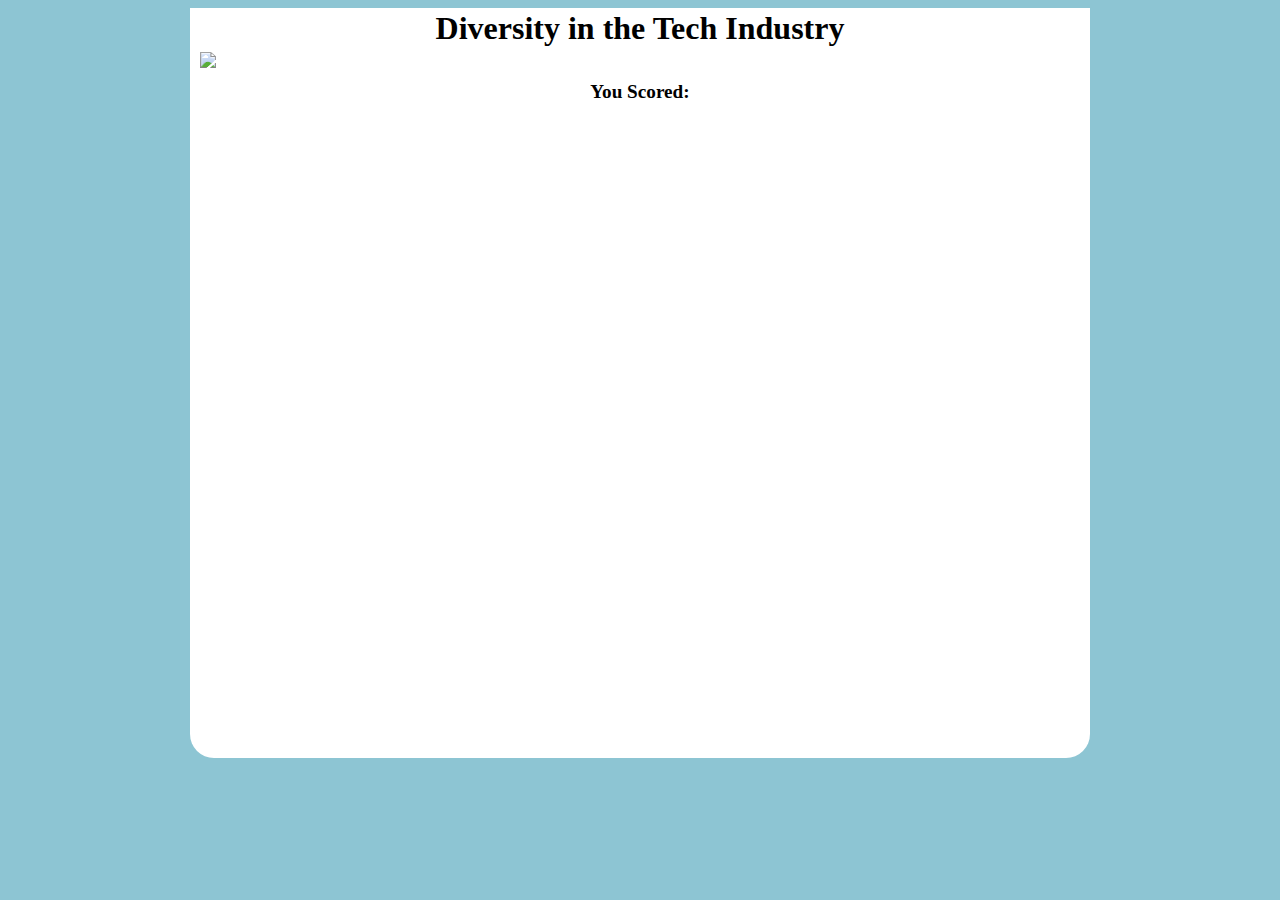
==== end.html @ 9efa8ffa "End.html added" ====
<!DOCTYPE html>
<html lang="en">

<head>
  <meta charset="utf-8">
  <meta http-equiv="X-UA-Compatible" content="IE-edge">
  <meta name="viewport" content="width=device-width, initial-scale=1.0">
  <title>API Quiz Game Starter Code</title>
  <!--fontawesome icons cdn -->
  <link rel="stylesheet" href="https://cdnjs.cloudflare.com/ajax/libs/font-awesome/6.2.1/css/all.min.css"
    integrity="sha512-MV7K8+y+gLIBoVD59lQIYicR65iaqukzvf/nwasF0nqhPay5w/9lJmVM2hMDcnK1OnMGCdVK+iQrJ7lzPJQd1w=="
    crossorigin="anonymous" referrerpolicy="no-referrer" />

  <!-- custom css -->
  <link href="style.css" rel="stylesheet" type="text/css" />
</head>

<body class="flex">

  <div class="wrapper">
    <div class="quiz-container">
      <div class="quiz-head">
        <h1 class="quiz-title"> Diversity in the Tech Industry</h1>
        <div class="home-img">
          <img src="https://www.icegif.com/wp-content/uploads/2022/01/icegif-962.gif"
            height="500px">
        </div>
      </div>

      <div class="quiz-body">
        <h3 class="quiz-question" id="question">You Scored:</h3>
        <div class="quiz-foot">
        </div>
      </div>


      <!-- quiz app javascript -->
      <script src="script.js"></script>
</body>

</html>
---- style.css ----
@import url('https://fonts.googleapis.com/css2?family=Poppins:ital,wght@0,300;0,400;0,500;0,600;1,700;1,800&family=Rubik+Moonrocks&display=swap');

*{
  padding: 0px;
  margin: 2.5px;
  box-sizing: border-box;
}

:root{
  --light-yellow-color: #b8c054;
  --light-color: #fff;
  --dark-color: #000;
  --grey-color: #8dc5d3; /* maybe change colors */
  --transition: all 300ms ease-in-out;
}
/* centering */
.flex {
  display: flex;
  align-items: center;
  justify-content: center;
}
  
body {
  font-family:'Poppins', sans-serif;
  min-height: 35vh;
  color: var(--dark-color);
  background-color: var(--grey-color);
}

.wrapper{
  background-color: var(--light-color);
  padding: 1.5rem 4rem 3rem 4 rem;
  width: 900px;
  height: 750px;
  border-bottom-left-radius: 1.5rem;
  border-bottom-right-radius: 1.5rem;
  position: relative;
  box-shadow: 0 4px 6px rgb(0 0 0 / 10%), 0 1px 3px rgb (0 0 0 / 10%);
}

.quiz-title{
  text-align: center;
  font-size: 2rem;
  font-family: cursive;
}
.quiz-score{
  text-align: right;
  font-size: 1.2rem;
  border: 5px solid var(--grey-color);
  margin-bottom: 1rem;
  font-weight: bold;
  width: 100px; 
  height: 50px;
  margin: .5rem auto;
  color: var(--light-yellow-color);
}
.quiz-question{
  font-size: 1.2rem;
  text-align: center;
  line-height: 1.3;
  margin-bottom: 2rem;
  font-family: cursive;
}

.quiz-question .category {
  font-size: .9rem;
  font-weight: 500;
  background-color: var(--light-yellow-color);
  color: var(--light-color);
  padding: .2rem .4rem;
  border-radius: .2rem;
  margin-top: 0.5rem;
  display: inline-block;
  text-align: center;
  display: flex;
  justify-content: center;
}

.quiz-options {
list-style-type: none;
  margin: 1rem 0;
}

.button-start{
  cursor: pointer;
  padding: 15px 32px;
  margin: 4px 2px;
  font-size: 25px;
  border: 1px solid black;
  border-radius: 25px;
  color: darkgoldenrod;
}

.new:hover {
  background:  #DDD;
}

.answer:hover {
	background-color: #DDD;
}

.quiz-foot{
  width: 100%;
}

.center{
  display: flex;
  justify-content: center;
}

.button-question{
  font-size: .9rem;
  font-weight: 500;
  background-color: var(--light-yellow-color);
  color: var(--light-color);
  padding: .2rem .4rem;
  border-radius: .2rem;
  margin-top: 0.5rem;
  display: inline-block;
  text-align: center;
  display: flex;
  justify-content: center;
}
.boxxyBoxBox{
  max-width: 800px;
	margin: 0 auto;
	padding: 20px;
	text-align: center;
}
.answer{
  display: inline-block;
	margin: 10px;
	padding: 10px 20px;
	background-color: #EEE;
	border-radius: 5px;
	cursor: pointer;
}
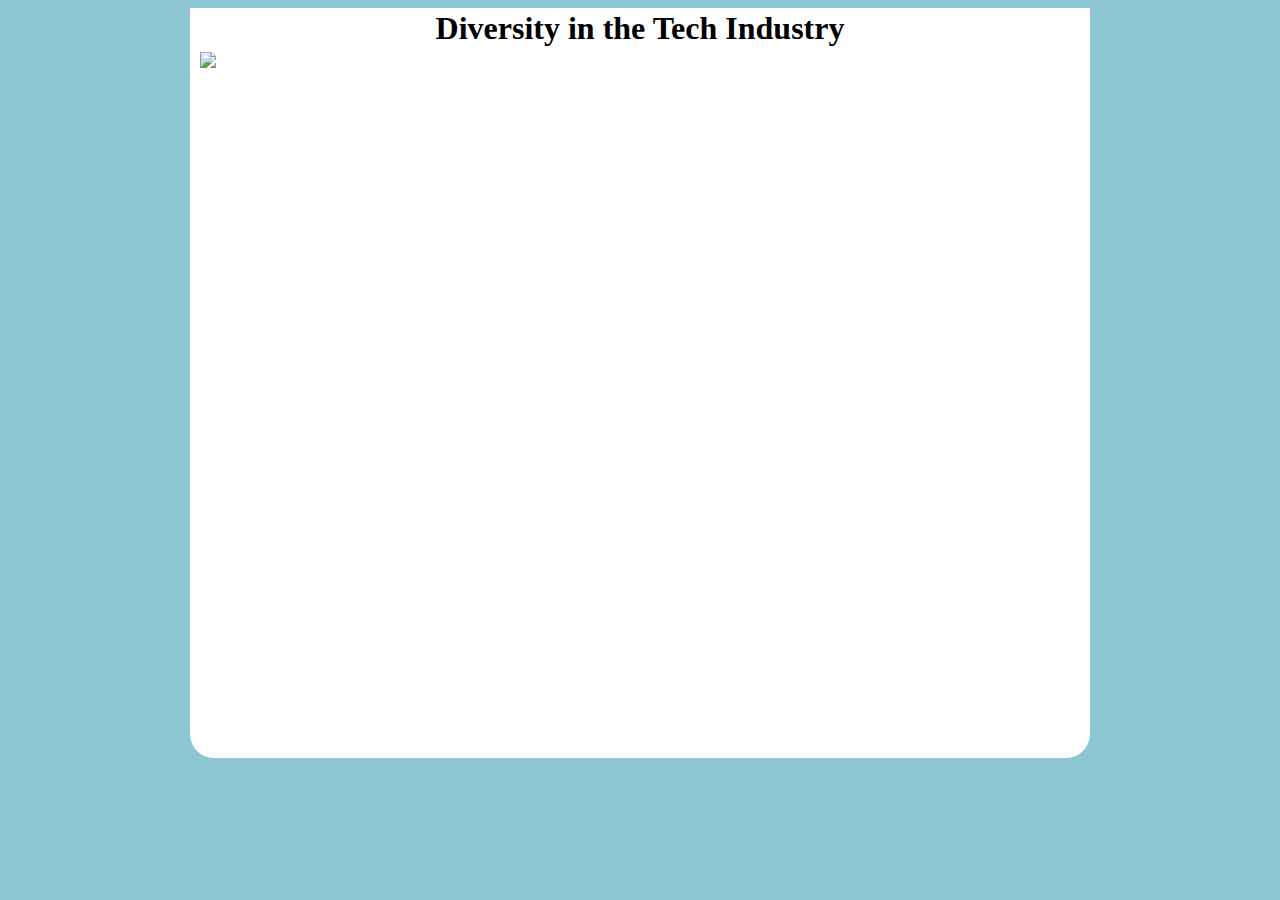
==== commit faa48c76: "Second Stage Question" ====
--- a/end.html
+++ b/end.html
@@ -22,13 +22,12 @@
       <div class="quiz-head">
         <h1 class="quiz-title"> Diversity in the Tech Industry</h1>
         <div class="home-img">
-          <img src="https://www.icegif.com/wp-content/uploads/2022/01/icegif-962.gif"
-            height="500px">
+          <img src="https://www.icegif.com/wp-content/uploads/2022/01/icegif-962.gif"height="500px">
         </div>
       </div>
 
       <div class="quiz-body">
-        <h3 class="quiz-question" id="question">You Scored:</h3>
+        <h3 class="quiz-question" id="question"></h3>
         <div class="quiz-foot">
         </div>
       </div>
